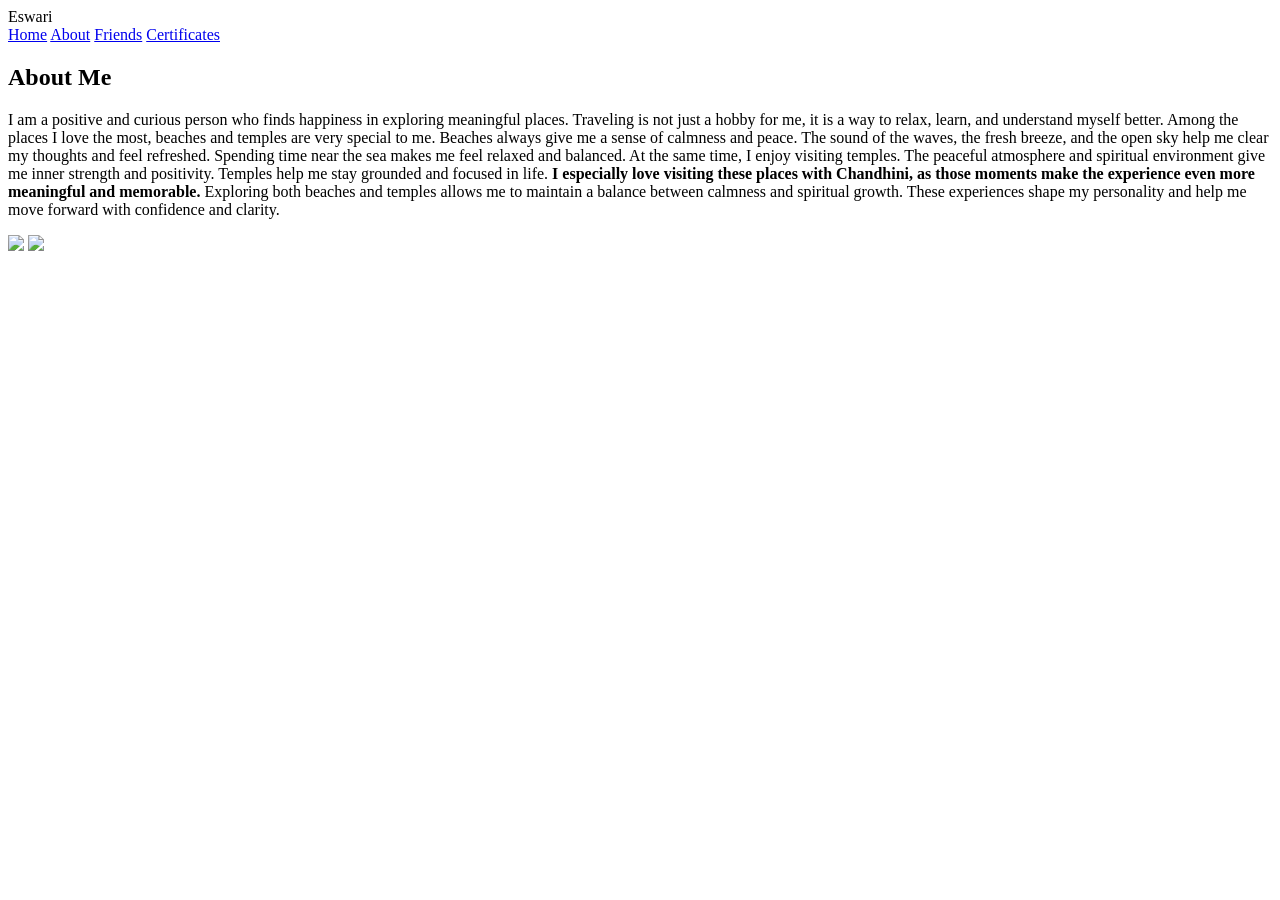
==== about.html @ 6a979820 "Add files via upload" ====
<!DOCTYPE html>
<html>
<head>
<title>About Me</title>
<link rel="stylesheet" href="style.css">
</head>
<body>

<nav>
<div class="logo">Eswari</div>
<div class="links">
<a href="index.html">Home</a>
<a href="about.html">About</a>
<a href="friends.html">Friends</a>
<a href="certificates.html">Certificates</a>
</div>
</nav>

<section class="page">
<h1>About Me</h1>
<p>
I am a positive and curious person who finds happiness in exploring meaningful places. Traveling is not just a hobby for me, it is a way to relax, learn, and understand myself better. Among the places I love the most, beaches and temples are very special to me.

Beaches always give me a sense of calmness and peace. The sound of the waves, the fresh breeze, and the open sky help me clear my thoughts and feel refreshed. Spending time near the sea makes me feel relaxed and balanced.

At the same time, I enjoy visiting temples. The peaceful atmosphere and spiritual environment give me inner strength and positivity. Temples help me stay grounded and focused in life.

<strong>I especially love visiting these places with Chandhini, as those moments make the experience even more meaningful and memorable.</strong>

Exploring both beaches and temples allows me to maintain a balance between calmness and spiritual growth. These experiences shape my personality and help me move forward with confidence and clarity.
</p>

<div class="gallery">
<img src="c:\Users\asus\Downloads\MYphoto2.jpg.jpeg">
<img src="c:\Users\asus\Downloads\MYphoto3.jpg.jpeg">
</div>

</section>

</body>
</html>
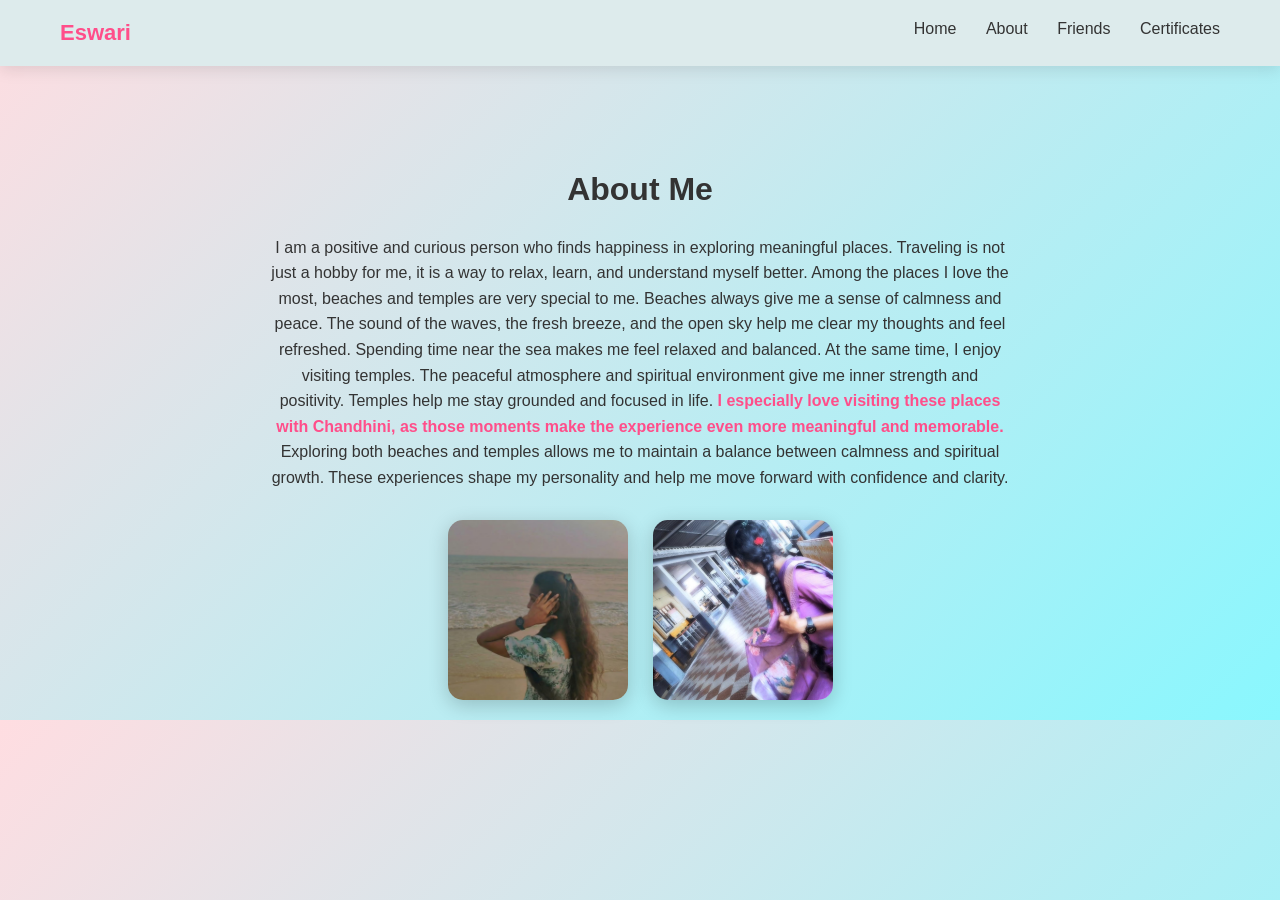
==== commit 2a9e522e: "Add files via upload" ====
--- a/about.html
+++ b/about.html
@@ -31,8 +31,8 @@
 </p>
 
 <div class="gallery">
-<img src="c:\Users\asus\Downloads\MYphoto2.jpg.jpeg">
-<img src="c:\Users\asus\Downloads\MYphoto3.jpg.jpeg">
+<img src="eshu1.jpg.jpeg">
+<img src="eshu2.jpg.jpeg">
 </div>
 
 </section>
--- a/style.css
+++ b/style.css
@@ -0,0 +1,315 @@
+body{
+margin:0;
+font-family: 'Poppins', sans-serif;
+background: linear-gradient(135deg,#ffdde1,#89f7fe);
+text-align:center;
+color:#333;
+}
+
+nav{
+display:flex;
+justify-content:space-between;
+padding:20px 60px;
+background:#ddebec;
+box-shadow:0 4px 15px rgba(0,0,0,0.1);
+}
+
+.logo{
+font-size:22px;
+font-weight:bold;
+color:#ff4e8a;
+}
+
+.links a{
+margin-left:25px;
+text-decoration:none;
+color:#333;
+font-weight:500;
+}
+
+.links a:hover{
+color:#ff4e8a;
+}
+
+.home{
+margin-top:80px;
+}
+
+.profile-box{
+width:155px;
+height:155px;
+margin:auto;
+border-radius:20px;
+overflow:hidden;
+box-shadow:0 0 25px rgba(255,78,138,0.6);
+border:4px solid white;
+}
+
+.profile-box img{
+width:100%;
+height:100%;
+object-fit:cover;
+}
+
+h1{
+margin-top:25px;
+font-size:32px;
+}
+
+p{
+width:60%;
+margin:auto;
+margin-top:10px;
+line-height:1.6;
+}
+
+.btn{
+display:inline-block;
+margin-top:25px;
+padding:10px 25px;
+background:#ff4e8a;
+color:white;
+border-radius:25px;
+text-decoration:none;
+transition:0.3s;
+}
+
+.btn:hover{
+background:#ff2e6c;
+transform:scale(1.05);
+}
+
+.page{
+margin-top:60px;
+padding:20px;
+}
+
+.gallery{
+margin-top:30px;
+display:flex;
+justify-content:center;
+gap:25px;
+flex-wrap:wrap;
+}
+
+.gallery img{
+width:180px;
+height:180px;
+object-fit:cover;
+border-radius:15px;
+box-shadow:0 5px 20px rgba(0,0,0,0.2);
+transition:0.3s;
+}
+
+.gallery img:hover{
+transform:scale(1.08);
+}
+strong{
+    color: #ff4e8a;
+    font-weight: 600;
+}
+.info-row{
+display:flex;
+align-items:center;
+gap:40px;
+margin:60px 0;
+}
+
+.info-img{
+width:220px;
+height:220px;
+object-fit:cover;
+border-radius:15px;
+box-shadow:0 6px 20px rgba(0,0,0,0.2);
+}
+
+.info-text{
+flex:1;
+background:white;
+padding:20px;
+border-radius:15px;
+box-shadow:0 4px 15px rgba(0,0,0,0.1);
+}
+
+.info-text h2{
+color:#ff4e8a;
+margin-bottom:10px;
+}
+
+.info-text p{
+line-height:1.6;
+}
+contact{
+  text-align:center;
+  padding:50px 20px;
+  background:#f4f6fb;
+  border-radius:12px;
+  margin:50px auto;
+  max-width:800px;
+}
+.contact h2{
+  color:#6c5ce7;
+  font-size:2rem;
+  margin-bottom:15px;
+}
+.contact p{
+  font-size:1rem;
+  margin-bottom:20px;
+  color:#333;
+}
+.social-icons a{
+  margin:0 15px;
+  font-size:2rem;
+  color:#0984e3;
+  transition:0.3s;
+}
+.social-icons a:hover{
+  color:#6c5ce7;
+  transform:scale(1.2);
+}
+.contact-buttons{
+  text-align:center;
+  margin-top:30px;
+}
+.icon-btn{
+  display: inline-block;
+  margin: 0 15px;
+  padding: 15px;
+  font-size: 2rem;
+  color: #fff;
+  background: #6c5ce7;
+  border-radius: 50%;
+  transition: 0.3s;
+  text-decoration: none;
+}
+.icon-btn:hover{
+  background: #0984e3;
+  transform: scale(1.2);
+}
+/* Profile Image */
+.profile-box img{
+  width:152px;
+  height:152px;
+  object-fit:cover;
+  border-radius:12px;
+  display:block;
+  margin:auto;
+  margin-bottom:20px;
+}
+
+/* Button */
+.btn{
+  display:inline-block;
+  padding:10px 20px;
+  background-color:#0077ff;
+  color:#fff;
+  border:none;
+  border-radius:6px;
+  font-size:16px;
+  cursor:pointer;
+  margin:20px auto;
+  transition:0.3s;
+}
+.btn:hover{
+  background-color:#005bb5;
+}
+
+/* Certificates Section */
+.certificates-home{
+  text-align:center;
+  margin:30px 0;
+}
+.certificates-home img{
+  width:200px;
+  margin:10px;
+  border-radius:8px;
+  box-shadow:0 5px 15px rgba(0,0,0,0.05);
+  cursor:pointer;
+  transition:0.3s;
+}
+.certificates-home img:hover{
+  transform:scale(1.05);
+}
+
+/* Modal */
+.modal{
+  display:none;
+  position:fixed;
+  z-index:1000;
+  left:0;
+  top:0;
+  width:100%;
+  height:100%;
+  overflow:auto;
+  background-color: rgba(0,0,0,0.8);
+}
+.modal-content{
+  margin:auto;
+  display:block;
+  max-width:80%;
+  margin-top:50px;
+  border-radius:12px;
+  box-shadow:0 5px 15px rgba(0,0,0,0.3);
+}
+#modalCaption{
+  text-align:center;
+  color:#fff;
+  margin-top:15px;
+  font-size:1.1rem;
+}
+.close{
+  position:absolute;
+  top:20px;
+  right:35px;
+  color:#fff;
+  font-size:40px;
+  font-weight:bold;
+  cursor:pointer;
+}
+.close:hover{
+  color:#ddd;
+}
+
+/* Contact Icons */
+.contact-buttons{
+  text-align:center;
+  margin-top:30px;
+}
+.contact-buttons .icon-btn{
+  font-size:24px;
+  margin:0 10px;
+  color:#333;
+  transition:0.3s;
+}
+.contact-buttons .icon-btn:hover{
+  color:#0077ff;
+}
+.certificates-page{
+  max-width:1000px;
+  margin:auto;
+  padding:20px;
+}
+
+.cert-row{
+  display:flex;
+  align-items:center;
+  justify-content:space-between;
+  margin:40px 0;
+  gap:20px;
+}
+
+.cert-row.reverse{
+  flex-direction: row-reverse;
+}
+
+.cert-img-box img{
+  width:400px;
+  border-radius:12px;
+  box-shadow:0 5px 15px rgba(0,0,0,0.1);
+}
+
+.cert-text{
+  flex:1;
+  font-size:16px;
+  line-height:1.6;
+}
